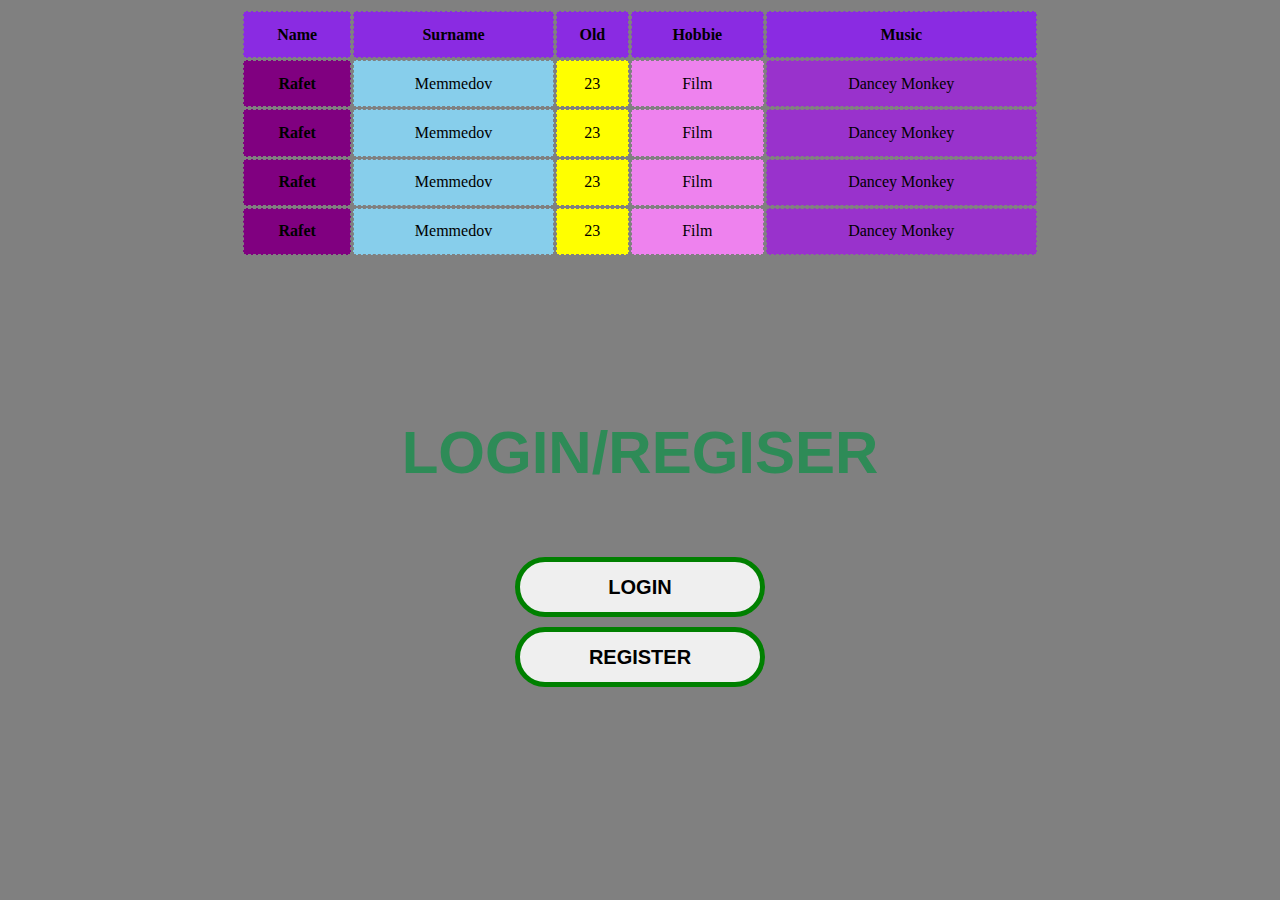
==== homework-1/index.html @ cb8dbf80 "evtapsirigi" ====
<!DOCTYPE html>
<html lang="en">
<head>
    <title>HomeWork</title>
    <link rel="stylesheet" href="style.css">
</head>
<body>
    <section id="table">
    
        <div class="container">
            



            <table>
                
                <tr>
                    <th>Name</th>
                    <th>Surname</th>
                    <th>Old</th>
                    <th>Hobbie</th>
                    <th>Music</th>
                </tr>
                <tr>
                    <td class="name">Rafet</td>
                    <td class="surname">Memmedov</td>
                    <td class="old">23</td>
                    <td class="film">Film</td>
                    <td class="music">Dancey Monkey</td>
                </tr><tr>
                    <td class="name">Rafet</td>
                    <td class="surname">Memmedov</td>
                    <td class="old">23</td>
                    <td class="film">Film</td>
                    <td class="music">Dancey Monkey</td>
                </tr><tr>
                    <td class="name">Rafet</td>
                    <td class="surname">Memmedov</td>
                    <td class="old">23</td>
                    <td class="film">Film</td>
                    <td class="music">Dancey Monkey</td>
                </tr><tr>
                    <td class="name">Rafet</td>
                    <td class="surname">Memmedov</td>
                    <td class="old">23</td>
                    <td class="film">Film</td>
                    <td class="music">Dancey Monkey</td>
                </tr>
                
                

            </table>
            
            
        </div>
        
    </section>
    <section id="form">
        <div class="register">

            <div class="buttons">
                <p>LOGIN/REGISER</p>
                <a href="login.html"><button type="button" class="login">LOGIN</button></a>
                <a href="register.html"><button type="button" class="login">REGISTER</button></a>
            </div>
        </div>
    </section>
    
</body>
</html>
---- homework-1/style.css ----
body{
    background: gray;
}

#table{
    display: flex;
    align-items: center;
    justify-content: center;
}



.container{display: flex;
    align-items: center;
    justify-content: center;
    margin: 0;
    width: 1300px;
    
}
table{
    width: 800px;
    height: 250px;
    text-align: center;
    
    align-items: center;
    justify-content: center;
    
}

table,tr,td,th{
    border: 1px dashed gray;
}
th{
    background:blueviolet;
}
.name{
    background: purple;
    font-weight: bold;
}
.surname{
    background: skyblue;
}
.old{
    background: yellow;
}
.film{
    background: violet;
}
.music{
    background: darkorchid;
}

    

p{
    font-size: 60px;
    color: seagreen;
    font-weight: bold;
    font-family: 'Franklin Gothic Medium', 'Arial Narrow', Arial, sans-serif;
}

.login{
    cursor: pointer;
    width: 250px;
    height: 60px;
    border: 5px solid green;
    border-radius: 40px;
    margin-top: 10px;
    font-weight: bold;
    font-size: 20px;
    
    
}
.buttons{
    width: 494px;
    margin-top: 100px;
    text-align: center;
}
.register{
    display: flex;
    align-items: center;
    justify-content: center;
}
.login:active{
    background-color: yellow;
    color: red;
    box-shadow: 0 5px white;
    transform:translateY(4px)
}
#login-page{
    display: flex;
    align-items: center;
    justify-content: center;

}
.container-login{
    width: 800px;
    height: 500px;
    background-color: rgb(85, 99, 110);
    margin-top: 50px;
    text-align: center;
}
.email,.password{
    color: black;
    margin: 30px;

}
.mail,.mail-psw{
    width: 400px;
    height: 50px;
    border-radius: 50px;
    border: 10px;

}
.login-btn{
    width: 100px;
    height: 40px;
    border-radius: 40px;
    border: 10px;
    margin-top: 40px;
    cursor: pointer;
}
.login-btn:active{
    background-color: green;
    box-shadow: 0 5px white;
    transform: translateY(-4px);
}
.mail:active{
    border:5px solid green;
}
.container-register{
    width: 674px;
    height: 650px;
    background-color: white;
    margin: 0;
    display: flex;
    
    justify-content: center;
    position: relative;
}
#register-page{
    display: flex;
    align-items: center;
    justify-content: center;
}
h1{
    font-size: 36px;
    font-family: sans-serif;
    font-weight: normal;
    color: #666;
}
.container-reg{
    width: 570px;
}
.reg-name{
    font-size: 17PX;
    font-weight:unset;
    color: #666;
    
}
.reg-name-zone{
    width: 347px;
    height: 30px;
    margin-left: 12px;
    margin-top: 10px;
    border: 1px solid #d4d4d4;
    margin-bottom: 20px;
}
.reg-name-zone:hover{}
.reg-name-zone:focus {
    
    outline: none;
    border: 1px solid #5dd600;
  }


    
.design-zone{
    width: 355px; 
    height: 35px;
    font-size: 16px;
    color: #666;
}
.submit{
    width: 171px;
    height: 54px;
    border: 5px;
    border-radius: 50px;
    background: #6ba53e;
    color: white;
    font-size: 24px;
    position: absolute;
    right: 30px;
    margin-top: 40px;
    cursor: pointer;
    
    
}
.submit:hover{
   background-color: green;
}
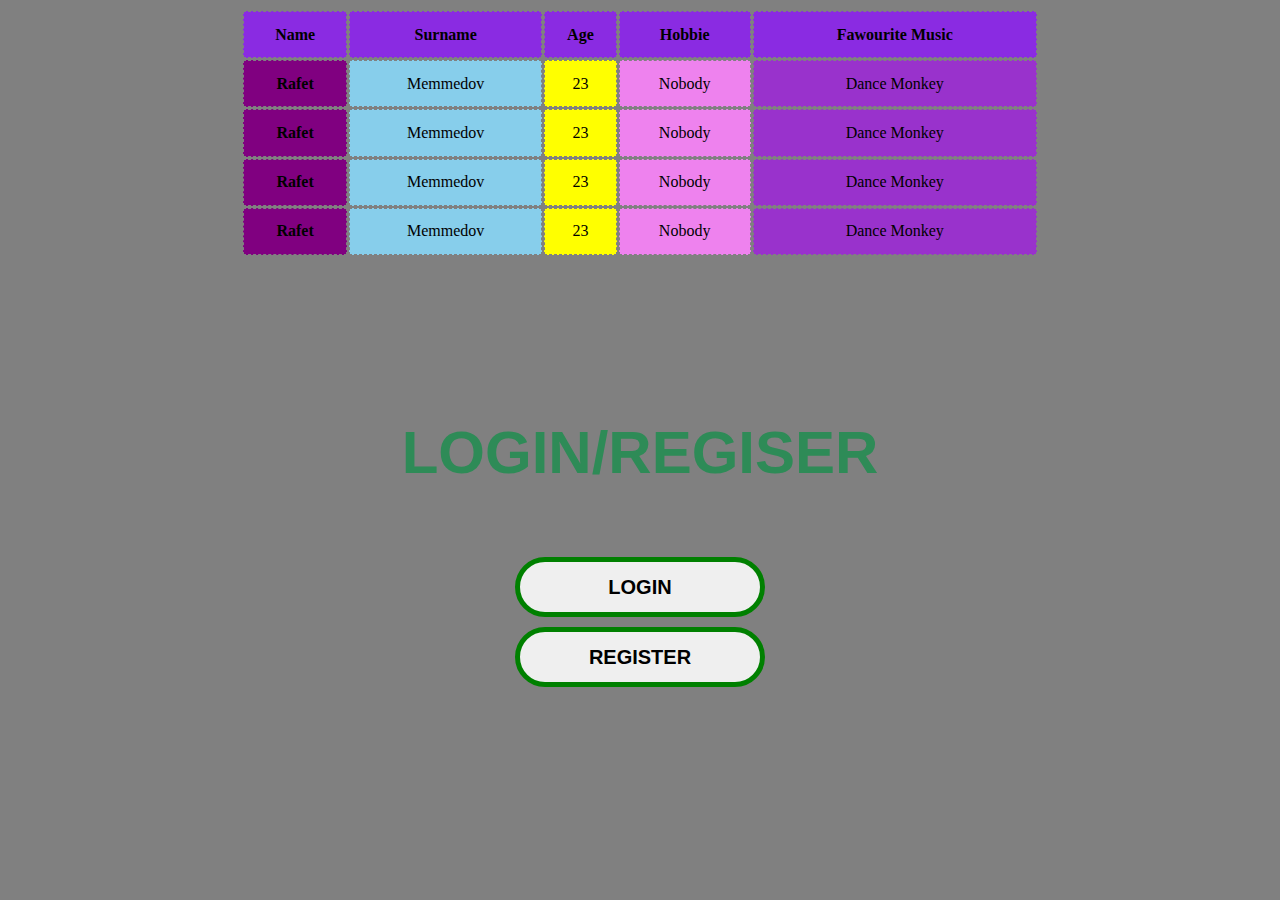
==== commit 2d6f7b74: "jj" ====
--- a/homework-1/index.html
+++ b/homework-1/index.html
@@ -17,34 +17,34 @@
                 <tr>
                     <th>Name</th>
                     <th>Surname</th>
-                    <th>Old</th>
+                    <th>Age</th>
                     <th>Hobbie</th>
-                    <th>Music</th>
+                    <th>Fawourite Music</th>
                 </tr>
                 <tr>
                     <td class="name">Rafet</td>
                     <td class="surname">Memmedov</td>
                     <td class="old">23</td>
-                    <td class="film">Film</td>
-                    <td class="music">Dancey Monkey</td>
+                    <td class="film">Nobody</td>
+                    <td class="music">Dance Monkey</td>
                 </tr><tr>
                     <td class="name">Rafet</td>
                     <td class="surname">Memmedov</td>
                     <td class="old">23</td>
-                    <td class="film">Film</td>
-                    <td class="music">Dancey Monkey</td>
+                    <td class="film">Nobody</td>
+                    <td class="music">Dance Monkey</td>
                 </tr><tr>
                     <td class="name">Rafet</td>
                     <td class="surname">Memmedov</td>
                     <td class="old">23</td>
-                    <td class="film">Film</td>
-                    <td class="music">Dancey Monkey</td>
+                    <td class="film">Nobody</td>
+                    <td class="music">Dance Monkey</td>
                 </tr><tr>
                     <td class="name">Rafet</td>
                     <td class="surname">Memmedov</td>
                     <td class="old">23</td>
-                    <td class="film">Film</td>
-                    <td class="music">Dancey Monkey</td>
+                    <td class="film">Nobody</td>
+                    <td class="music">Dance Monkey</td>
                 </tr>
                 
                 
--- a/homework-1/style.css
+++ b/homework-1/style.css
@@ -166,7 +166,7 @@
     border: 1px solid #d4d4d4;
     margin-bottom: 20px;
 }
-.reg-name-zone:hover{}
+
 .reg-name-zone:focus {
     
     outline: none;
